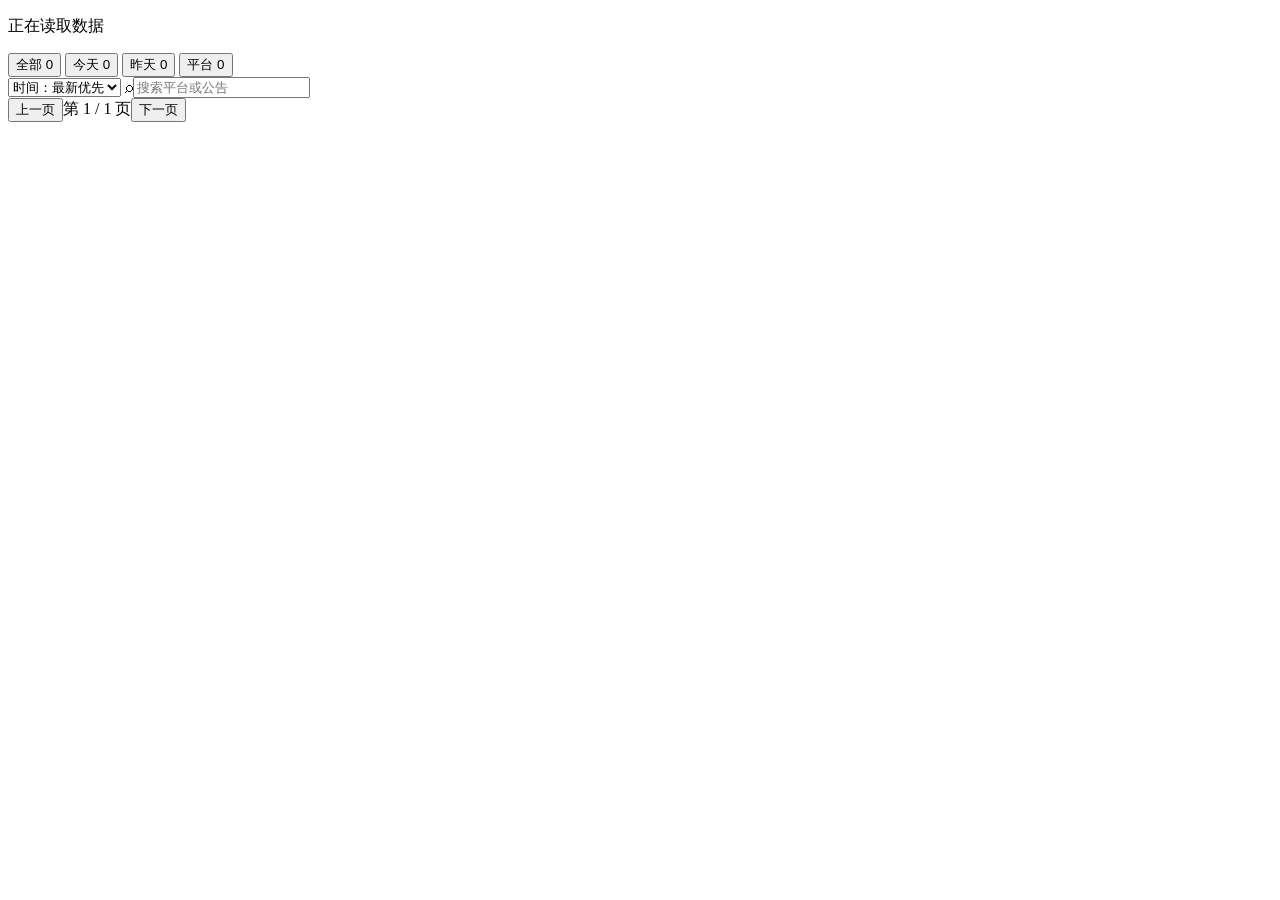
==== web/index.html @ b367f80d "大改" ====
<!doctype html>
<html lang="zh-CN">
<head>
  <meta charset="UTF-8">
  <meta name="viewport" content="width=device-width, initial-scale=1.0">
  <meta name="color-scheme" content="light">
  <title>公交公告监控</title>
  <link rel="stylesheet" href="/styles.css?v=20260910-1">
</head>
<body>
  <main>
    <p id="updated-at" class="summary">正在读取数据</p>

    <section class="workspace">
      <div class="toolbar">
        <div class="tabs" role="tablist" aria-label="内容筛选">
          <button class="tab active" data-view="notices" data-filter="all" type="button">全部 <span id="count-all">0</span></button>
          <button class="tab" data-view="notices" data-filter="today" type="button">今天 <span id="count-today">0</span></button>
          <button class="tab" data-view="notices" data-filter="yesterday" type="button">昨天 <span id="count-yesterday">0</span></button>
          <button class="tab" data-view="sources" type="button">平台 <span id="count-sources">0</span></button>
        </div>
        <div class="toolbar-right">
          <label id="ai-mode-wrap" class="ai-mode" hidden><input id="ai-mode" type="checkbox"><span>设置 AI 标记</span></label>
          <select id="sort" aria-label="公告排序"><option value="desc">时间：最新优先</option><option value="asc">时间：最早优先</option></select>
          <label class="search"><span aria-hidden="true">⌕</span><input id="search" type="search" placeholder="搜索平台或公告" autocomplete="off"></label>
        </div>
      </div>

      <div id="active-filter" class="active-filter" hidden><span>当前平台：<strong id="active-source-name"></strong></span><button id="clear-source" type="button">清除筛选</button></div>
      <div id="notice-list" class="notice-list" aria-live="polite"></div>
      <div id="source-list" class="source-list" aria-live="polite" hidden></div>
      <div id="empty" class="empty" hidden><strong>没有符合条件的内容</strong><span>更换筛选条件或搜索词</span></div>
      <div id="pagination" class="pagination"><button id="previous" type="button">上一页</button><span id="page-label">第 1 / 1 页</span><button id="next" type="button">下一页</button></div>
    </section>
  </main>
  <script src="/app.js?v=20260910-1"></script>
</body>
</html>
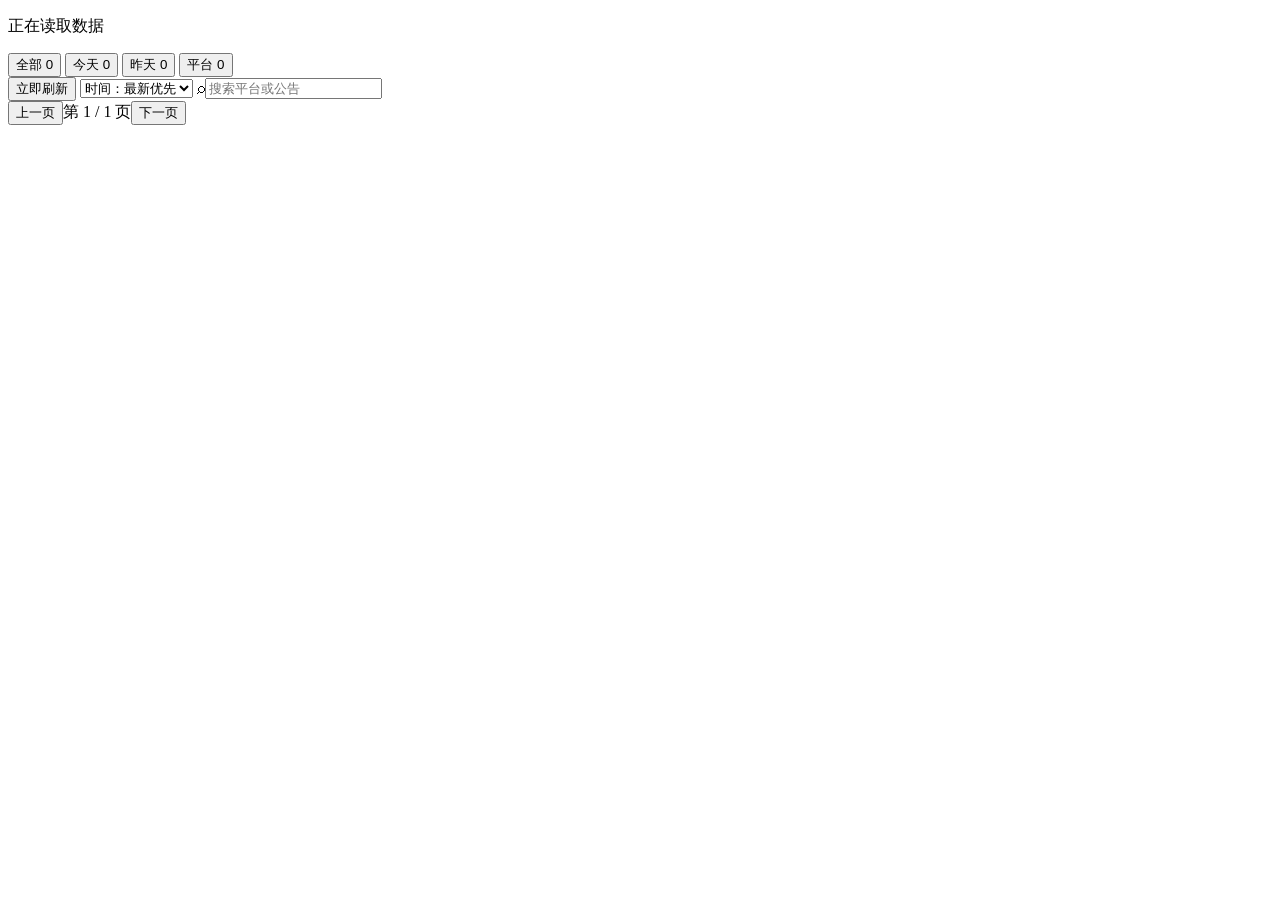
==== commit 3423584d: "更新" ====
--- a/web/index.html
+++ b/web/index.html
@@ -20,6 +20,7 @@
           <button class="tab" data-view="sources" type="button">平台 <span id="count-sources">0</span></button>
         </div>
         <div class="toolbar-right">
+          <button id="refresh" class="refresh-button" type="button" title="立即抓取全部平台" aria-label="立即抓取全部平台">立即刷新</button>
           <label id="ai-mode-wrap" class="ai-mode" hidden><input id="ai-mode" type="checkbox"><span>设置 AI 标记</span></label>
           <select id="sort" aria-label="公告排序"><option value="desc">时间：最新优先</option><option value="asc">时间：最早优先</option></select>
           <label class="search"><span aria-hidden="true">⌕</span><input id="search" type="search" placeholder="搜索平台或公告" autocomplete="off"></label>
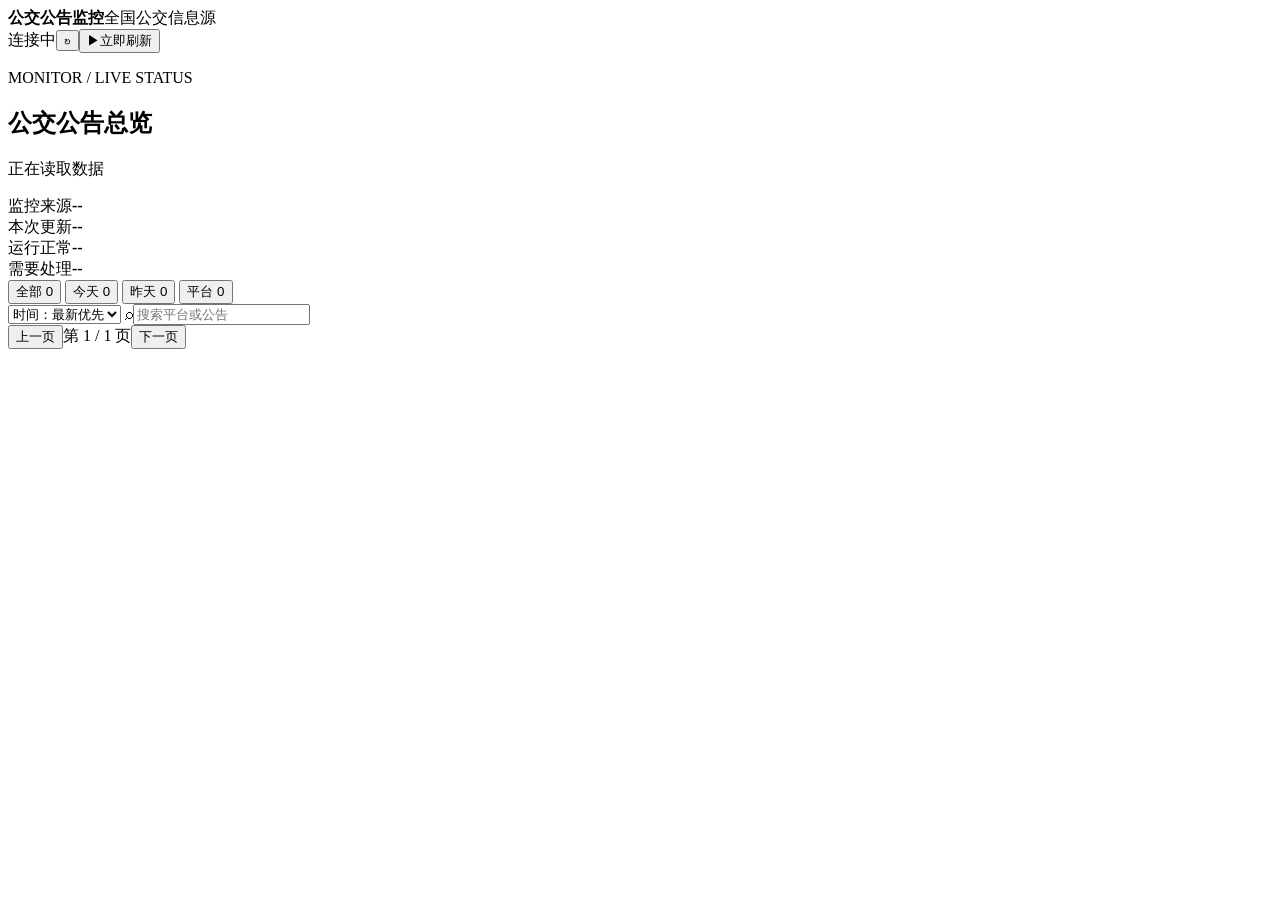
==== commit 65175e66: "更新" ====
--- a/web/index.html
+++ b/web/index.html
@@ -5,11 +5,15 @@
   <meta name="viewport" content="width=device-width, initial-scale=1.0">
   <meta name="color-scheme" content="light">
   <title>公交公告监控</title>
-  <link rel="stylesheet" href="/styles.css?v=20260910-1">
+  <link rel="stylesheet" href="/styles.css?v=20260910-4">
 </head>
 <body>
+  <header class="topbar">
+    <div class="brand"><span class="brand-mark" aria-hidden="true"><i></i><i></i><i></i></span><div><strong>公交公告监控</strong><span>全国公交信息源</span></div></div>
+    <div class="header-actions"><span class="service-state"><i id="state-dot"></i><span id="service-label">连接中</span></span><button id="refresh" class="icon-button" type="button" title="刷新数据" aria-label="刷新数据">↻</button><button id="check" class="primary" type="button"><span aria-hidden="true">▶</span>立即刷新</button></div>
+  </header>
   <main>
-    <p id="updated-at" class="summary">正在读取数据</p>
+    <section class="overview" aria-labelledby="page-title"><div><p class="eyebrow">MONITOR / LIVE STATUS</p><h1 id="page-title">公交公告总览</h1><p id="updated-at" class="muted">正在读取数据</p></div><div class="metrics"><div><span>监控来源</span><strong id="metric-total">--</strong></div><div><span>本次更新</span><strong id="metric-updates">--</strong></div><div><span>运行正常</span><strong id="metric-healthy">--</strong></div><div><span>需要处理</span><strong id="metric-failed">--</strong></div></div></section>
 
     <section class="workspace">
       <div class="toolbar">
@@ -20,7 +24,6 @@
           <button class="tab" data-view="sources" type="button">平台 <span id="count-sources">0</span></button>
         </div>
         <div class="toolbar-right">
-          <button id="refresh" class="refresh-button" type="button" title="立即抓取全部平台" aria-label="立即抓取全部平台">立即刷新</button>
           <label id="ai-mode-wrap" class="ai-mode" hidden><input id="ai-mode" type="checkbox"><span>设置 AI 标记</span></label>
           <select id="sort" aria-label="公告排序"><option value="desc">时间：最新优先</option><option value="asc">时间：最早优先</option></select>
           <label class="search"><span aria-hidden="true">⌕</span><input id="search" type="search" placeholder="搜索平台或公告" autocomplete="off"></label>
@@ -34,6 +37,6 @@
       <div id="pagination" class="pagination"><button id="previous" type="button">上一页</button><span id="page-label">第 1 / 1 页</span><button id="next" type="button">下一页</button></div>
     </section>
   </main>
-  <script src="/app.js?v=20260910-1"></script>
+  <script src="/app.js?v=20260910-3"></script>
 </body>
 </html>
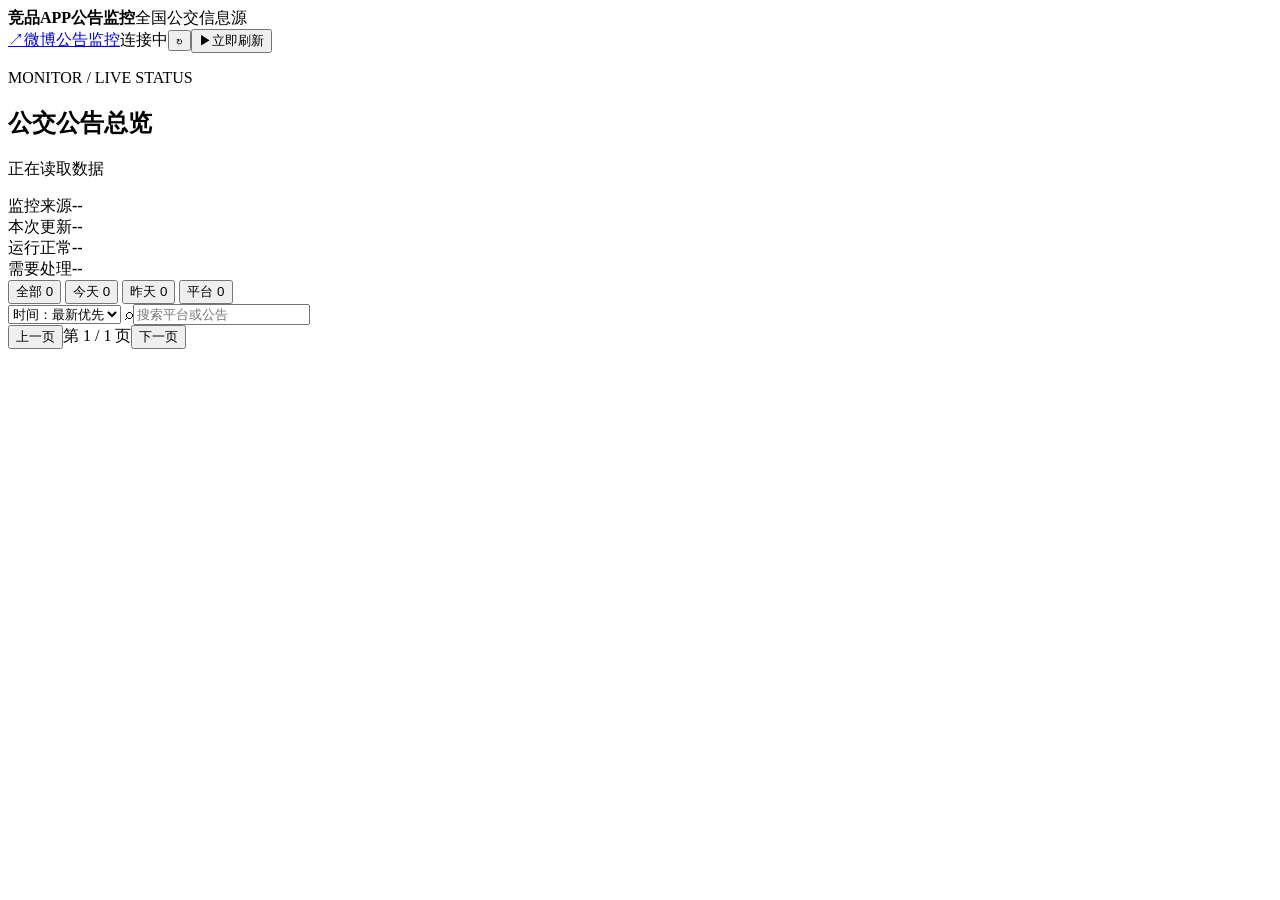
==== commit 0c0ffb1d: "更新" ====
--- a/web/index.html
+++ b/web/index.html
@@ -4,13 +4,13 @@
   <meta charset="UTF-8">
   <meta name="viewport" content="width=device-width, initial-scale=1.0">
   <meta name="color-scheme" content="light">
-  <title>公交公告监控</title>
+  <title>竞品APP公告监控</title>
   <link rel="stylesheet" href="/styles.css?v=20260910-4">
 </head>
 <body>
   <header class="topbar">
-    <div class="brand"><span class="brand-mark" aria-hidden="true"><i></i><i></i><i></i></span><div><strong>公交公告监控</strong><span>全国公交信息源</span></div></div>
-    <div class="header-actions"><span class="service-state"><i id="state-dot"></i><span id="service-label">连接中</span></span><button id="refresh" class="icon-button" type="button" title="刷新数据" aria-label="刷新数据">↻</button><button id="check" class="primary" type="button"><span aria-hidden="true">▶</span>立即刷新</button></div>
+    <div class="brand"><span class="brand-mark" aria-hidden="true"><i></i><i></i><i></i></span><div><strong>竞品APP公告监控</strong><span>全国公交信息源</span></div></div>
+    <div class="header-actions"><a class="nav-link" href="http://ferline.qicp.vip:9093/" target="_blank" rel="noreferrer"><span aria-hidden="true">↗</span>微博公告监控</a><span class="service-state"><i id="state-dot"></i><span id="service-label">连接中</span></span><button id="refresh" class="icon-button" type="button" title="刷新数据" aria-label="刷新数据">↻</button><button id="check" class="primary" type="button"><span aria-hidden="true">▶</span>立即刷新</button></div>
   </header>
   <main>
     <section class="overview" aria-labelledby="page-title"><div><p class="eyebrow">MONITOR / LIVE STATUS</p><h1 id="page-title">公交公告总览</h1><p id="updated-at" class="muted">正在读取数据</p></div><div class="metrics"><div><span>监控来源</span><strong id="metric-total">--</strong></div><div><span>本次更新</span><strong id="metric-updates">--</strong></div><div><span>运行正常</span><strong id="metric-healthy">--</strong></div><div><span>需要处理</span><strong id="metric-failed">--</strong></div></div></section>
